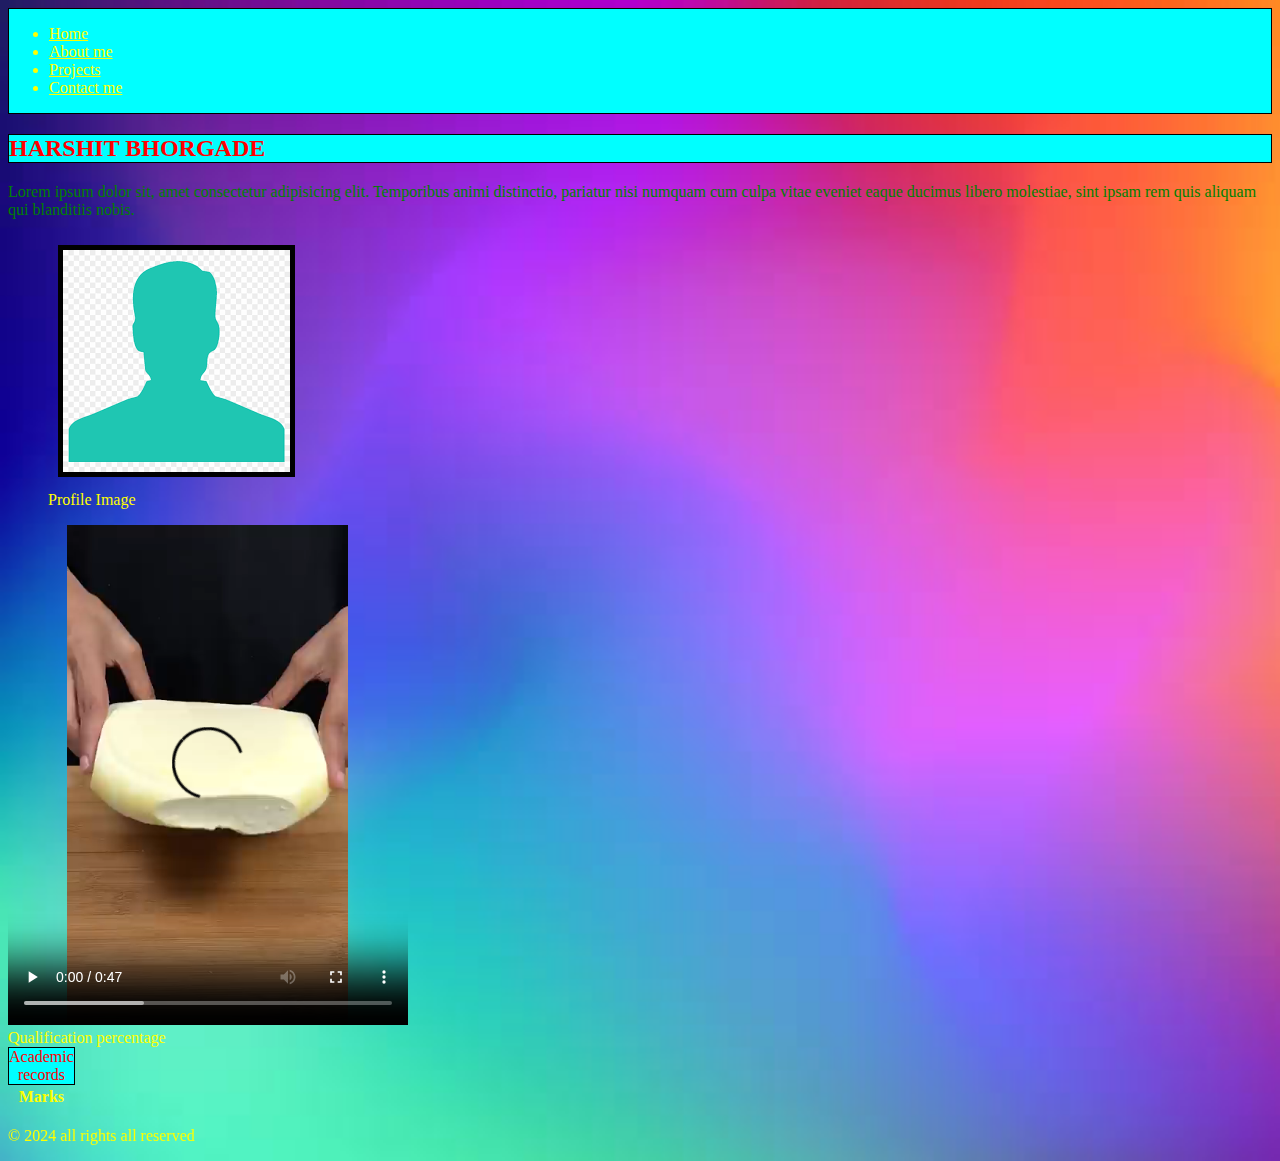
==== index.html @ eb9281a6 "first commit" ====
<!DOCTYPE html>
<html lang="en">
<head>
    <meta charset="UTF-8">
    <meta name="viewport" content="width=device-width, initial-scale=1.0">
    <title>November 27
    </title>
    <link rel="stylesheet" href="style.css" type="text/css">
</head>
<body>
    <header>
        <nav>
          <ul>
            <li><a href="portfolio.html">Home</a></li>
            <li><a href="about.html"> About me</a></li>
            <li><a href="project.html">Projects</a></li>
            <li><a href="contactus.html"> Contact me</a></li>
            
          </ul>
        </nav>
    </header>
    <section>
        <article>
            <h2 class="head">
               HARSHIT BHORGADE
            </h2>
            <p id="element1">
                Lorem ipsum dolor sit, amet consectetur adipisicing elit. Temporibus animi distinctio, pariatur nisi numquam cum culpa vitae eveniet eaque ducimus libero molestiae, sint ipsam rem quis aliquam qui blanditiis nobis.
            </p>

        </article>
        <figure>
            <img src="profile.png">
            <figcaption> Profile Image </figcaption>
        </figure>
       
        <video controls height="500px" width="400px">
            <source src="videoplayback.mp4" type="video/mp4">
        </video>
        <br>

        <table>
            <caption class="head">Academic records</caption>
            <thead> Qualification percentage 
                <tr>
                    <th>
                       Marks
                    </th>
                </tr>
            </thead>
            <tbody>
                <tr></tr>

            </tbody>
        </table>
    </section>
    <footer>
       <p> &copy; 2024 all rights all reserved</p>
    </footer>
</body>
</html>
---- style.css ----
*{
   color:yellow
}
h1{
    color: green;
}

#element1{
    color: green
}
/* Class selector */


.head{
    color: blue;
    background-color: yellow;
}

#har{
    color:red ;
}
.harshit{
    color: red;
}

nav, .head, .harshit{
    background-color: aqua;
    color: red;
    border: 1px solid black;
}

img{
    margin: 10px;
    border: 5px black solid;
    
}
body{
    background-image: url("backgrioufnsdf].jpg");
    background-size: cover;
}
footer{
    position: relative;
    bottom: 0;
    right: 0;
}
header{
    position: sticky;
    top: 0px;
    background-color: antiquewhite;
}
@media only screen and (max-width: 600px){
    body{
        background-color: lightblue;
    }
}
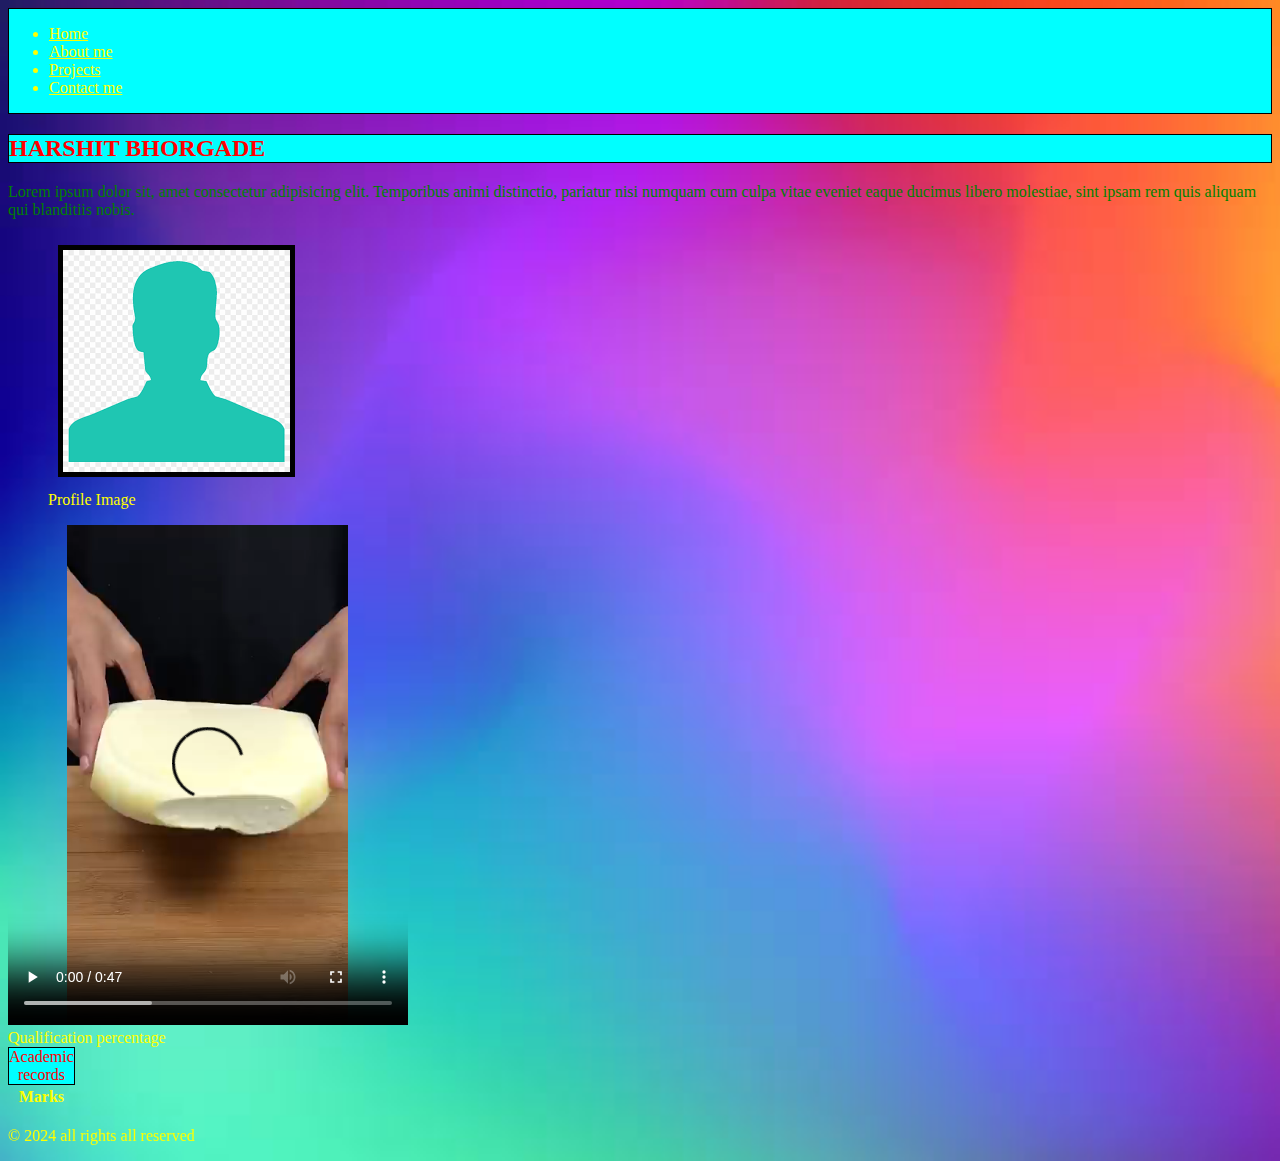
==== commit ec3500b2: "second changes" ====
--- a/index.html
+++ b/index.html
@@ -3,7 +3,7 @@
 <head>
     <meta charset="UTF-8">
     <meta name="viewport" content="width=device-width, initial-scale=1.0">
-    <title>November 27
+    <title>Portfolio
     </title>
     <link rel="stylesheet" href="style.css" type="text/css">
 </head>
